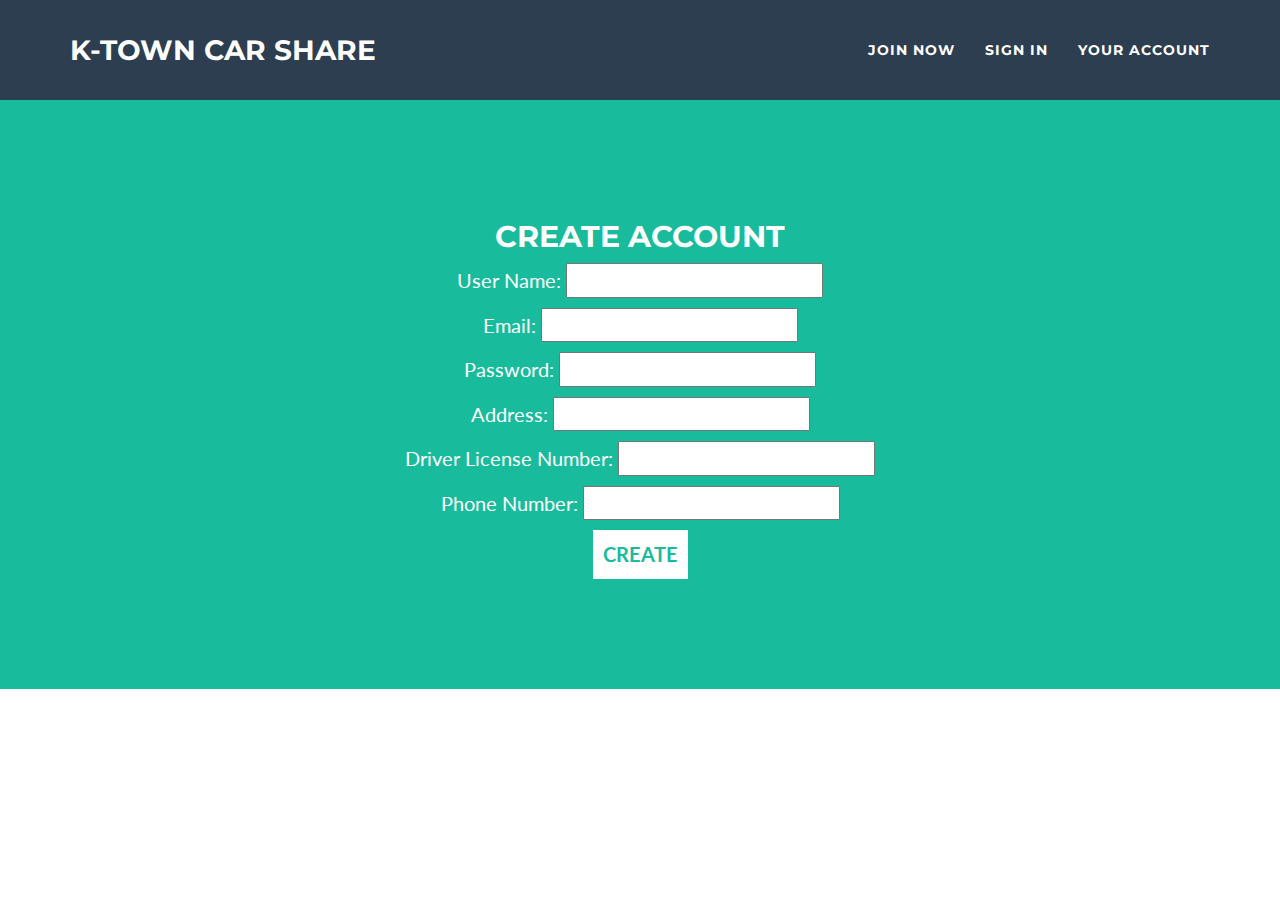
==== join.html @ dfa04cd4 "start with this one!" ====
<!DOCTYPE html>
<html lang="en">

<head>

    <meta charset="utf-8">
    <meta http-equiv="X-UA-Compatible" content="IE=edge">
    <meta name="viewport" content="width=device-width, initial-scale=1">
    <meta name="description" content="">
    <meta name="author" content="">

    <title>K-Town Car Share</title>

    <!-- Bootstrap Core CSS -->
    <link href="vendor/bootstrap/css/bootstrap.min.css" rel="stylesheet">

    <!-- Theme CSS -->
    <link href="css/freelancer.css" rel="stylesheet">

    <!-- Custom Fonts -->
    <link href="vendor/font-awesome/css/font-awesome.min.css" rel="stylesheet" type="text/css">
    <link href="https://fonts.googleapis.com/css?family=Montserrat:400,700" rel="stylesheet" type="text/css">
    <link href="https://fonts.googleapis.com/css?family=Lato:400,700,400italic,700italic" rel="stylesheet" type="text/css">

    <!-- HTML5 Shim and Respond.js IE8 support of HTML5 elements and media queries -->
    <!-- WARNING: Respond.js doesn't work if you view the page via file:// -->
    <!--[if lt IE 9]>
        <script src="https://oss.maxcdn.com/libs/html5shiv/3.7.0/html5shiv.js"></script>
        <script src="https://oss.maxcdn.com/libs/respond.js/1.4.2/respond.min.js"></script>
    <![endif]-->

</head>


<body id="page-top" class="index">
<div id="skipnav"><a href="#maincontent">Skip to main content</a></div>

    <!-- Navigation -->
    <nav id="mainNav" class="navbar navbar-default navbar-fixed-top navbar-custom">
        <div class="container">
            <!-- Brand and toggle get grouped for better mobile display -->
            <div class="navbar-header page-scroll">
                <button type="button" class="navbar-toggle" data-toggle="collapse" data-target="#bs-example-navbar-collapse-1">
                    <span class="sr-only">Toggle navigation</span> Menu <i class="fa fa-bars"></i>
                </button>
                <a class="navbar-brand" href="index.html">K-Town Car Share</a>
            </div>

            <!-- Collect the nav links, forms, and other content for toggling -->
            <div class="collapse navbar-collapse" id="bs-example-navbar-collapse-1">
                <ul class="nav navbar-nav navbar-right">
                    <li class="hidden">
                        <a href="#page-top"></a>
                    </li>
                    <li class="page-scroll">
                        <a href="join.html">Join Now</a> <!--should link to other pages-->
                    </li>
                    <li class="page-scroll">
                        <a href="login.html">Sign in</a>
                    </li>
                    <li class="page-scroll">
                        <a href="#contact">Your Account</a>
                    </li>
                </ul>
            </div>
            <!-- /.navbar-collapse -->
        </div>
        <!-- /.container-fluid -->
    </nav>

    <!-- Header -->
    <header>
        <div class="container" id="maincontent" tabindex="-1">
			<div class = "data">
				<!--form form name = "Date" action = ".php" method = "POST" enctype = "multipart/form-data"-->
				<form>
					<h2>Create Account</h2>
					<p>User Name: <input type = "text" name = "username" style = "color:black"></p>
					<p>Email: <input type = "email" name = "loginemail" style = "color:black"></p>
					<p>Password: <input type = "text" name = "password" style = "color:black"></p>
					<p>Address: <input type = "text" name = "address" style = "color:black"></p>
					<p>Driver License Number: <input type = "text" name = "license" style = "color:black"></p>
					<p>Phone Number: <input type = "text" name = "phone" style = "color:black"></p>
					<p><input class = "button" type = "submit" name = "Create" value = "create"></p>
				</form>
			</div>
        </div>
    </header>
</div>
</body>
</html>
---- css/freelancer.css ----
/*!
 * Start Bootstrap - Freelancer v3.3.7+1 (http://startbootstrap.com/template-overviews/freelancer)
 * Copyright 2013-2016 Start Bootstrap
 * Licensed under MIT (https://github.com/BlackrockDigital/startbootstrap/blob/gh-pages/LICENSE)
 */
body {
  font-family: 'Lato', 'Helvetica Neue', Helvetica, Arial, sans-serif;
  overflow-x: hidden;
}
p {
  font-size: 20px;
}
p.small {
  font-size: 16px;
}
a,
a:hover,
a:hover,
a:focus,
a:active,
a.active {
  color: #18BC9C;
}
h1,
h2,
h3,
h4,
h5,
h6 {
  font-family: "Montserrat", "Helvetica Neue", Helvetica, Arial, sans-serif;
  text-transform: uppercase;
  font-weight: 700;
}
hr.star-light,
hr.star-primary {
  padding: 0;
  border: none;
  border-top: solid 5px;
  text-align: center;
  max-width: 250px;
  margin: 25px auto 30px;
}
hr.star-light:after,
hr.star-primary:after {
  content: "\f005";
  font-family: FontAwesome;
  display: inline-block;
  position: relative;
  top: -0.8em;
  font-size: 2em;
  padding: 0 0.25em;
}
hr.star-light {
  border-color: white;
}
hr.star-light:after {
  background-color: #18BC9C;
  color: white;
}
hr.star-primary {
  border-color: #2C3E50;
}
hr.star-primary:after {
  background-color: white;
  color: #2C3E50;
}
.img-centered {
  margin: 0 auto;
}
header {
  text-align: center;
  background: #18BC9C;
  color: white;
}
header .container {
  padding-top: 100px;
  padding-bottom: 50px;
}
header img {
  display: block;
  margin: 0 auto 20px;
}
header .intro-text .name {
  display: block;
  font-family: "Montserrat", "Helvetica Neue", Helvetica, Arial, sans-serif;
  text-transform: uppercase;
  font-weight: 700;
  font-size: 2em;
}
header .intro-text {
  font-size: 1.25em;
  font-weight: 300;
}
header .button{
	text-transform: uppercase;
	color: #18BC9C;
	background-color: white;
	padding: 10px;
	font-weight: bold;
	border: none;
}

header .button:hover{
	background-color: #2C3E50;
	color: white;
}
@media (min-width: 768px) {
  header .container {
    padding-top: 200px;
    padding-bottom: 100px;
  }
  header .intro-text .name {
    font-size: 4.75em;
  }
  header .intro-text .skills {
    font-size: 1.75em;
  }
}
.navbar-custom {
  background: #2C3E50;
  font-family: "Montserrat", "Helvetica Neue", Helvetica, Arial, sans-serif;
  text-transform: uppercase;
  font-weight: 700;
  border: none;
}
.navbar-custom .navbar-brand {
  color: white;
}
.navbar-custom .navbar-brand:hover,
.navbar-custom .navbar-brand:focus,
.navbar-custom .navbar-brand:active,
.navbar-custom .navbar-brand.active {
  color: white;
}
.navbar-custom .navbar-nav {
  letter-spacing: 1px;
}
.navbar-custom .navbar-nav li a {
  color: white;
}
.navbar-custom .navbar-nav li a:hover {
  color: #18BC9C;
}
.navbar-custom .navbar-nav li a:focus,
.navbar-custom .navbar-nav li a:active {
  color: white;
}
.navbar-custom .navbar-nav li.active a {
  color: white;
  background: #18BC9C;
}
.navbar-custom .navbar-nav li.active a:hover,
.navbar-custom .navbar-nav li.active a:focus,
.navbar-custom .navbar-nav li.active a:active {
  color: white;
  background: #18BC9C;
}
.navbar-custom .navbar-toggle {
  color: white;
  text-transform: uppercase;
  font-size: 10px;
  border-color: white;
}
.navbar-custom .navbar-toggle:hover,
.navbar-custom .navbar-toggle:focus {
  background-color: #18BC9C;
  color: white;
  border-color: #18BC9C;
}
@media (min-width: 768px) {
  .navbar-custom {
    padding: 25px 0;
    -webkit-transition: padding 0.3s;
    -moz-transition: padding 0.3s;
    transition: padding 0.3s;
  }
  .navbar-custom .navbar-brand {
    font-size: 2em;
    -webkit-transition: all 0.3s;
    -moz-transition: all 0.3s;
    transition: all 0.3s;
  }
  .navbar-custom.affix {
    padding: 10px 0;
  }
  .navbar-custom.affix .navbar-brand {
    font-size: 1.5em;
  }
}
section {
  padding: 100px 0;
}
section h2 {
  margin: 0;
  font-size: 3em;
}
section.success {
  background: #18BC9C;
  color: white;
}
@media (max-width: 767px) {
  section {
    padding: 75px 0;
  }
  section.first {
    padding-top: 75px;
  }
}
#portfolio .portfolio-item {
  margin: 0 0 15px;
  right: 0;
}
#portfolio .portfolio-item .portfolio-link {
  display: block;
  position: relative;
  max-width: 400px;
  margin: 0 auto;
}
#portfolio .portfolio-item .portfolio-link .caption {
  background: rgba(24, 188, 156, 0.9);
  position: absolute;
  width: 100%;
  height: 100%;
  opacity: 0;
  transition: all ease 0.5s;
  -webkit-transition: all ease 0.5s;
  -moz-transition: all ease 0.5s;
}
#portfolio .portfolio-item .portfolio-link .caption:hover {
  opacity: 1;
}
#portfolio .portfolio-item .portfolio-link .caption .caption-content {
  position: absolute;
  width: 100%;
  height: 20px;
  font-size: 20px;
  text-align: center;
  top: 50%;
  margin-top: -12px;
  color: white;
}
#portfolio .portfolio-item .portfolio-link .caption .caption-content i {
  margin-top: -12px;
}
#portfolio .portfolio-item .portfolio-link .caption .caption-content h3,
#portfolio .portfolio-item .portfolio-link .caption .caption-content h4 {
  margin: 0;
}
#portfolio * {
  z-index: 2;
}
@media (min-width: 767px) {
  #portfolio .portfolio-item {
    margin: 0 0 30px;
  }
}
.floating-label-form-group {
  position: relative;
  margin-bottom: 0;
  padding-bottom: 0.5em;
  border-bottom: 1px solid #eeeeee;
}
.floating-label-form-group input,
.floating-label-form-group textarea {
  z-index: 1;
  position: relative;
  padding-right: 0;
  padding-left: 0;
  border: none;
  border-radius: 0;
  font-size: 1.5em;
  background: none;
  box-shadow: none !important;
  resize: none;
}
.floating-label-form-group label {
  display: block;
  z-index: 0;
  position: relative;
  top: 2em;
  margin: 0;
  font-size: 0.85em;
  line-height: 1.764705882em;
  vertical-align: middle;
  vertical-align: baseline;
  opacity: 0;
  -webkit-transition: top 0.3s ease,opacity 0.3s ease;
  -moz-transition: top 0.3s ease,opacity 0.3s ease;
  -ms-transition: top 0.3s ease,opacity 0.3s ease;
  transition: top 0.3s ease,opacity 0.3s ease;
}
.floating-label-form-group:not(:first-child) {
  padding-left: 14px;
  border-left: 1px solid #eeeeee;
}
.floating-label-form-group-with-value label {
  top: 0;
  opacity: 1;
}
.floating-label-form-group-with-focus label {
  color: #18BC9C;
}
form .row:first-child .floating-label-form-group {
  border-top: 1px solid #eeeeee;
}
footer {
  color: white;
}
footer h3 {
  margin-bottom: 30px;
}
footer .footer-above {
  padding-top: 50px;
  background-color: #2C3E50;
}
footer .footer-col {
  margin-bottom: 50px;
}
footer .footer-below {
  padding: 25px 0;
  background-color: #233140;
}
.btn-outline {
  color: white;
  font-size: 20px;
  border: solid 2px white;
  background: transparent;
  transition: all 0.3s ease-in-out;
  margin-top: 15px;
}
.btn-outline:hover,
.btn-outline:focus,
.btn-outline:active,
.btn-outline.active {
  color: #18BC9C;
  background: white;
  border: solid 2px white;
}
.btn-primary {
  color: white;
  background-color: #2C3E50;
  border-color: #2C3E50;
  font-weight: 700;
}
.btn-primary:hover,
.btn-primary:focus,
.btn-primary:active,
.btn-primary.active,
.open .dropdown-toggle.btn-primary {
  color: white;
  background-color: #1a242f;
  border-color: #161f29;
}
.btn-primary:active,
.btn-primary.active,
.open .dropdown-toggle.btn-primary {
  background-image: none;
}
.btn-primary.disabled,
.btn-primary[disabled],
fieldset[disabled] .btn-primary,
.btn-primary.disabled:hover,
.btn-primary[disabled]:hover,
fieldset[disabled] .btn-primary:hover,
.btn-primary.disabled:focus,
.btn-primary[disabled]:focus,
fieldset[disabled] .btn-primary:focus,
.btn-primary.disabled:active,
.btn-primary[disabled]:active,
fieldset[disabled] .btn-primary:active,
.btn-primary.disabled.active,
.btn-primary[disabled].active,
fieldset[disabled] .btn-primary.active {
  background-color: #2C3E50;
  border-color: #2C3E50;
}
.btn-primary .badge {
  color: #2C3E50;
  background-color: white;
}
.btn-success {
  color: white;
  background-color: #18BC9C;
  border-color: #18BC9C;
  font-weight: 700;
}
.btn-success:hover,
.btn-success:focus,
.btn-success:active,
.btn-success.active,
.open .dropdown-toggle.btn-success {
  color: white;
  background-color: #128f76;
  border-color: #11866f;
}
.btn-success:active,
.btn-success.active,
.open .dropdown-toggle.btn-success {
  background-image: none;
}
.btn-success.disabled,
.btn-success[disabled],
fieldset[disabled] .btn-success,
.btn-success.disabled:hover,
.btn-success[disabled]:hover,
fieldset[disabled] .btn-success:hover,
.btn-success.disabled:focus,
.btn-success[disabled]:focus,
fieldset[disabled] .btn-success:focus,
.btn-success.disabled:active,
.btn-success[disabled]:active,
fieldset[disabled] .btn-success:active,
.btn-success.disabled.active,
.btn-success[disabled].active,
fieldset[disabled] .btn-success.active {
  background-color: #18BC9C;
  border-color: #18BC9C;
}
.btn-success .badge {
  color: #18BC9C;
  background-color: white;
}
.btn-social {
  display: inline-block;
  height: 50px;
  width: 50px;
  border: 2px solid white;
  border-radius: 100%;
  text-align: center;
  font-size: 20px;
  line-height: 45px;
}
.scroll-top {
  position: fixed;
  right: 2%;
  bottom: 2%;
  width: 50px;
  height: 50px;
  z-index: 1049;
}
.scroll-top .btn {
  font-size: 20px;
  width: 50px;
  height: 50px;
  border-radius: 100%;
  line-height: 28px;
}
.portfolio-modal .modal-content {
  border-radius: 0;
  background-clip: border-box;
  -webkit-box-shadow: none;
  box-shadow: none;
  border: none;
  min-height: 100%;
  padding: 100px 0;
  text-align: center;
}
.portfolio-modal .modal-content h2 {
  margin: 0;
  font-size: 3em;
}
.portfolio-modal .modal-content img {
  margin-bottom: 30px;
}
.portfolio-modal .modal-content .item-details {
  margin: 30px 0;
}
.portfolio-modal .close-modal {
  position: absolute;
  width: 75px;
  height: 75px;
  background-color: transparent;
  top: 25px;
  right: 25px;
  cursor: pointer;
}
.portfolio-modal .close-modal:hover {
  opacity: 0.3;
}
.portfolio-modal .close-modal .lr {
  height: 75px;
  width: 1px;
  margin-left: 35px;
  background-color: #2C3E50;
  transform: rotate(45deg);
  -ms-transform: rotate(45deg);
  /* IE 9 */
  -webkit-transform: rotate(45deg);
  /* Safari and Chrome */
  z-index: 1051;
}
.portfolio-modal .close-modal .lr .rl {
  height: 75px;
  width: 1px;
  background-color: #2C3E50;
  transform: rotate(90deg);
  -ms-transform: rotate(90deg);
  /* IE 9 */
  -webkit-transform: rotate(90deg);
  /* Safari and Chrome */
  z-index: 1052;
}
.portfolio-modal .modal-backdrop {
  opacity: 0;
  display: none;
}
.modal-body .btn {
	text-transform: uppercase;
	color: white;
	background-color: #18BC9C;
	padding: 10px;
	font-weight: bold;
	border: none;
}

.modal-body .btn:hover{
	background-color: #2C3E50;
	color: white;
}
#skipnav a {
  padding: 6px;
  position: absolute;
  top: -40px;
  left: 0px;
  color: white;
  border-right: 1px solid white;
  border-bottom: 1px solid white;
  border-bottom-right-radius: 8px;
  background: transparent;
  transition: top 1s ease-out, background 1s linear;
  z-index: 2000;
}
#skipnav a:focus {
  position: absolute;
  left: 0px;
  top: 0px;
  background: #18BC9C;
  outline: 0;
  transition: top 0.1s ease-in, background 0.5s linear;
}
div#maincontent {
  outline: none;
}
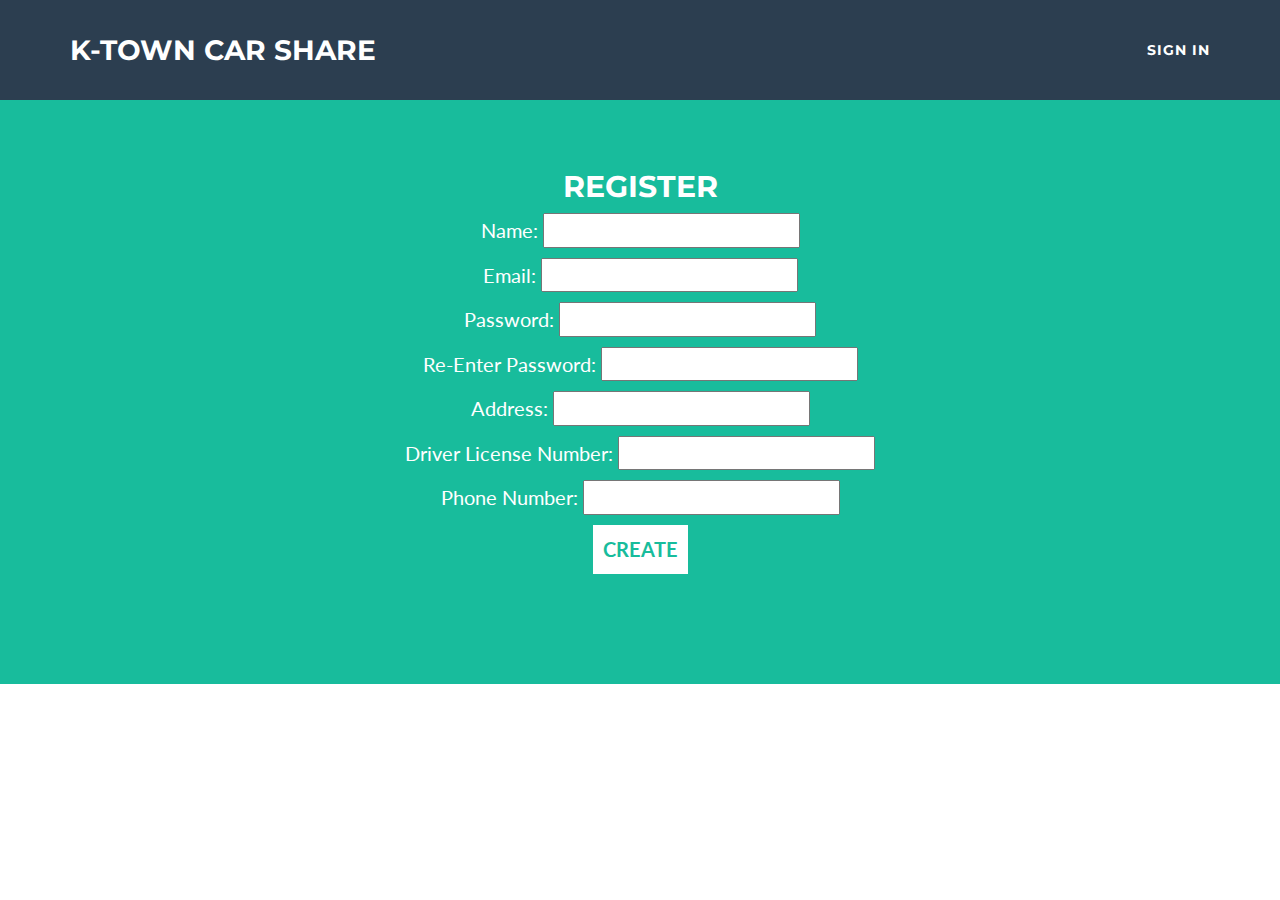
==== commit 51b4921f: "final version" ====
--- a/join.html
+++ b/join.html
@@ -43,7 +43,7 @@
                 <button type="button" class="navbar-toggle" data-toggle="collapse" data-target="#bs-example-navbar-collapse-1">
                     <span class="sr-only">Toggle navigation</span> Menu <i class="fa fa-bars"></i>
                 </button>
-                <a class="navbar-brand" href="index.html">K-Town Car Share</a>
+                <a class="navbar-brand" href="Main.html">K-Town Car Share</a>
             </div>
 
             <!-- Collect the nav links, forms, and other content for toggling -->
@@ -52,14 +52,11 @@
                     <li class="hidden">
                         <a href="#page-top"></a>
                     </li>
-                    <li class="page-scroll">
-                        <a href="join.html">Join Now</a> <!--should link to other pages-->
-                    </li>
+                   <!--  <li class="page-scroll">
+                        <a href="join.html">Join Now</a> 
+                    </li> -->
                     <li class="page-scroll">
                         <a href="login.html">Sign in</a>
-                    </li>
-                    <li class="page-scroll">
-                        <a href="#contact">Your Account</a>
                     </li>
                 </ul>
             </div>
@@ -72,16 +69,20 @@
     <header>
         <div class="container" id="maincontent" tabindex="-1">
 			<div class = "data">
-				<!--form form name = "Date" action = ".php" method = "POST" enctype = "multipart/form-data"-->
+				<form name = "Join" action = "submit.php" method = "POST" enctype = "multipart/form-data">
 				<form>
-					<h2>Create Account</h2>
-					<p>User Name: <input type = "text" name = "username" style = "color:black"></p>
-					<p>Email: <input type = "email" name = "loginemail" style = "color:black"></p>
-					<p>Password: <input type = "text" name = "password" style = "color:black"></p>
-					<p>Address: <input type = "text" name = "address" style = "color:black"></p>
-					<p>Driver License Number: <input type = "text" name = "license" style = "color:black"></p>
-					<p>Phone Number: <input type = "text" name = "phone" style = "color:black"></p>
-					<p><input class = "button" type = "submit" name = "Create" value = "create"></p>
+					<h2>Register</h2>
+					<table border = "0" style = "">
+					<!--<tr><p>User Name: <input type = "text" name = "username" style = "color:black"></p>-->
+                    <tr><p>Name: <input type = "text" name = "name" style = "color:black"></p>
+					<tr><p>Email: <input type = "email" name = "loginemail" style = "color:black"></p>
+					<tr><p>Password: <input type = "password" name = "password1" style = "color:black"></p>
+                    <tr><p>Re-Enter Password: <input type = "password" name = "password2" style = "color:black"></p>
+					<tr><p>Address: <input type = "text" name = "address" style = "color:black"></p>
+					<tr><p>Driver License Number: <input type = "text" name = "license" style = "color:black"></p>
+					<tr><p>Phone Number: <input type = "text" name = "phone" style = "color:black"></p>
+					<tr><p><input class = "button" type = "submit" name = "Create" value = "create"></p>
+					</table> 
 				</form>
 			</div>
         </div>
--- a/css/freelancer.css
+++ b/css/freelancer.css
@@ -91,7 +91,7 @@
   font-size: 1.25em;
   font-weight: 300;
 }
-header .button{
+form .button{
 	text-transform: uppercase;
 	color: #18BC9C;
 	background-color: white;
@@ -99,14 +99,14 @@
 	font-weight: bold;
 	border: none;
 }
-
-header .button:hover{
+form .button:hover{
 	background-color: #2C3E50;
 	color: white;
 }
+
 @media (min-width: 768px) {
   header .container {
-    padding-top: 200px;
+    padding-top: 150px;
     padding-bottom: 100px;
   }
   header .intro-text .name {
@@ -115,6 +115,7 @@
   header .intro-text .skills {
     font-size: 1.75em;
   }
+
 }
 .navbar-custom {
   background: #2C3E50;
